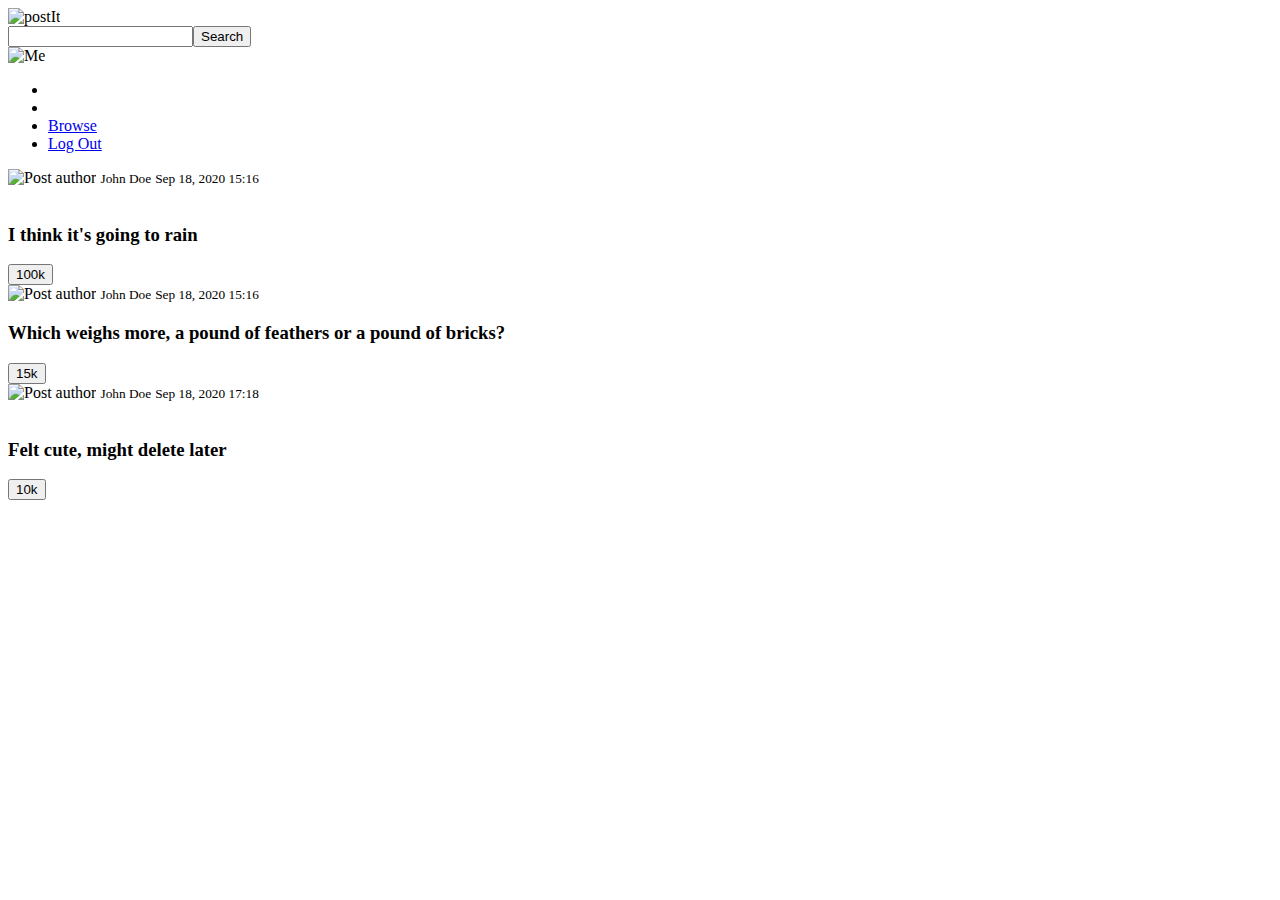
==== index.html @ 9062f505 "first task almost done" ====
<!DOCTYPE html>
<html lang="en" dir="ltr">
  <head>
    <meta charset="utf-8">
    <link href="https://fonts.googleapis.com/css2?family=Roboto+Slab&display=swap" rel="stylesheet">
    <link rel="stylesheet" href="res/css/style.css">
    <title>postIt! Just Post It</title>
    <script src="https://ajax.googleapis.com/ajax/libs/jquery/3.5.1/jquery.min.js"></script>
    <script src="res/js/script.js"></script>

  </head>
  <body>
    <header>
      <nav>
        <div class="logo-container">
          <img src="res/images/logo.png" alt="postIt">
        </div>
        <div class="search-container">
          <input type="text" name="search"><button type="button">Search</button>
        </div>
        <div class="avatar-container">
          <img src="res/images/avatar.png" class="avatar" alt="Me">
          <div id="menu">
            <form>
              <ul>
                <li id="name"></li>
                <li id="email"></li>
                <li><a href="browse.html">Browse</a></a></li>
                <li><a href="login.html">Log Out</a></a></li>
              </ul>
            </form>
          </div>
        </div>
      </nav>
    </header>
    <section class="main-container">
      <div class="post">
        <div class="post-author">
          <span class="post-author-info">
            <img src="res/images/avatar.png" alt="Post author">
            <small>John Doe</small>
          </span>
          <small>Sep 18, 2020 15:16</small>
        </div>
        <div class="post-image">
          <img src="res/images/posts/1.jpg" alt="">
        </div>
        <div class="post-title">
          <h3>I think it's going to rain</h3>
        </div>
        <div class="post-actions">
          <button type="button" name="like" class="like-button">100k</button>
        </div>
      </div>

      <div class="post">
        <div class="post-author">
          <span class="post-author-info">
            <img src="res/images/avatar.png" alt="Post author">
            <small>John Doe</small>
          </span>
          <small>Sep 18, 2020 15:16</small>
        </div>
        <div class="post-title">
          <h3>Which weighs more, a pound of feathers or a pound of bricks?</h3>
        </div>
        <div class="post-actions">
          <button type="button" name="like" class="like-button">15k</button>
        </div>
      </div>

      <div class="post">
        <div class="post-author">
          <span class="post-author-info">
            <img src="res/images/avatar.png" alt="Post author">
            <small>John Doe</small>
          </span>
          <small>Sep 18, 2020 17:18</small>
        </div>
        <div class="post-image">
          <img src="res/images/posts/2.jpg" alt="">
        </div>
        <div class="post-title">
          <h3>Felt cute, might delete later</h3>
        </div>
        <div class="post-actions">
          <button type="button" name="like" class="like-button liked">10k</button>
        </div>
      </div>

    </section>
  </body>
</html>
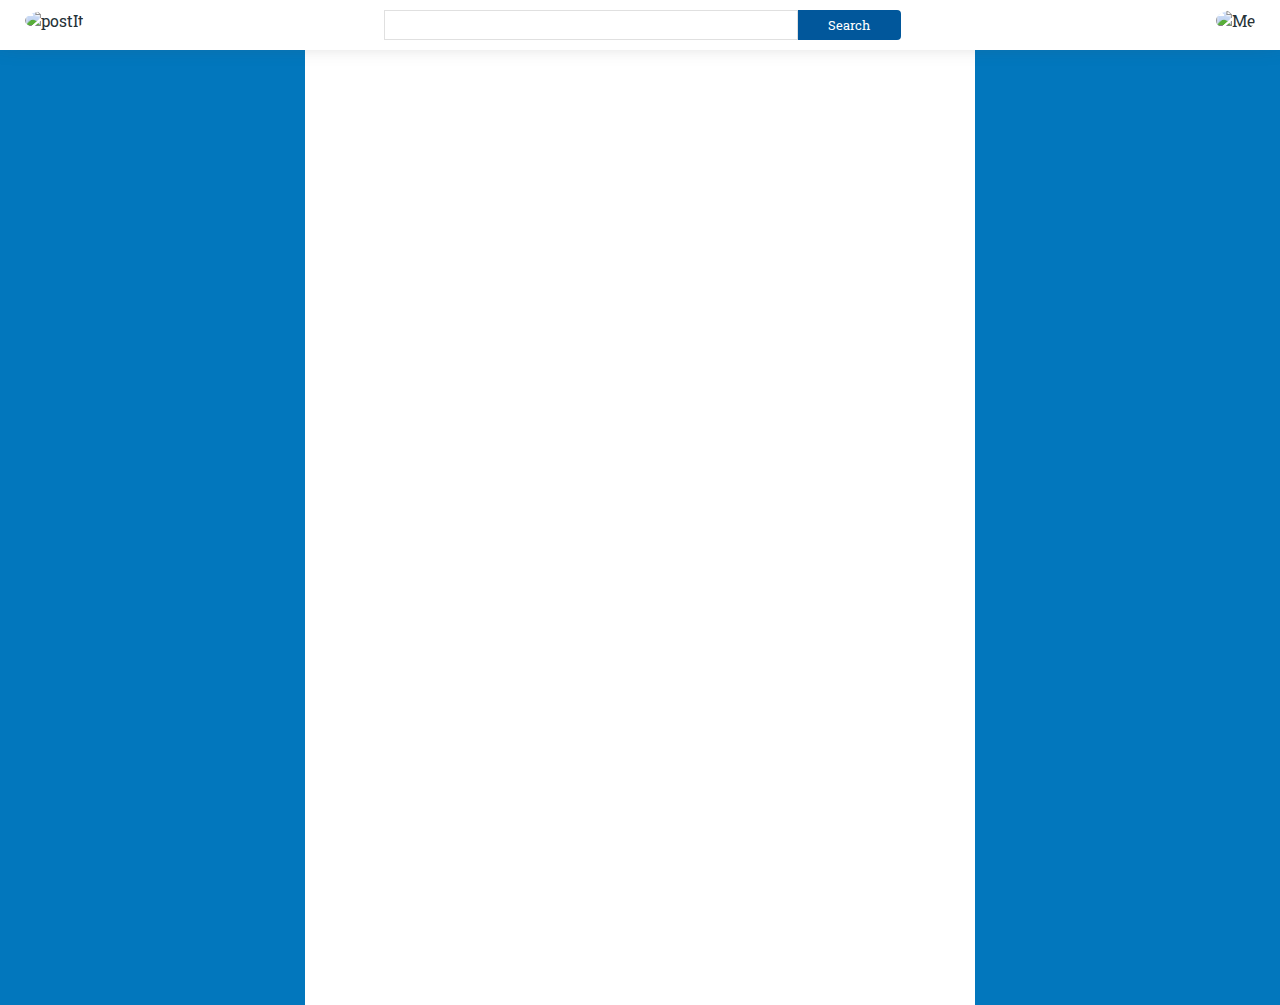
==== commit 6e986263: "Added fetching posts from endpoint" ====
--- a/index.html
+++ b/index.html
@@ -7,6 +7,9 @@
     <title>postIt! Just Post It</title>
     <script src="https://ajax.googleapis.com/ajax/libs/jquery/3.5.1/jquery.min.js"></script>
     <script src="res/js/script.js"></script>
+    <script src="res/js/post.js"></script>
+    <script src="res/js/media.js"></script>
+    <script src="res/js/person.js"></script>
 
   </head>
   <body>
@@ -34,60 +37,9 @@
       </nav>
     </header>
     <section class="main-container">
-      <div class="post">
-        <div class="post-author">
-          <span class="post-author-info">
-            <img src="res/images/avatar.png" alt="Post author">
-            <small>John Doe</small>
-          </span>
-          <small>Sep 18, 2020 15:16</small>
-        </div>
-        <div class="post-image">
-          <img src="res/images/posts/1.jpg" alt="">
-        </div>
-        <div class="post-title">
-          <h3>I think it's going to rain</h3>
-        </div>
-        <div class="post-actions">
-          <button type="button" name="like" class="like-button">100k</button>
-        </div>
+      <div class="posts">
+        
       </div>
-
-      <div class="post">
-        <div class="post-author">
-          <span class="post-author-info">
-            <img src="res/images/avatar.png" alt="Post author">
-            <small>John Doe</small>
-          </span>
-          <small>Sep 18, 2020 15:16</small>
-        </div>
-        <div class="post-title">
-          <h3>Which weighs more, a pound of feathers or a pound of bricks?</h3>
-        </div>
-        <div class="post-actions">
-          <button type="button" name="like" class="like-button">15k</button>
-        </div>
-      </div>
-
-      <div class="post">
-        <div class="post-author">
-          <span class="post-author-info">
-            <img src="res/images/avatar.png" alt="Post author">
-            <small>John Doe</small>
-          </span>
-          <small>Sep 18, 2020 17:18</small>
-        </div>
-        <div class="post-image">
-          <img src="res/images/posts/2.jpg" alt="">
-        </div>
-        <div class="post-title">
-          <h3>Felt cute, might delete later</h3>
-        </div>
-        <div class="post-actions">
-          <button type="button" name="like" class="like-button liked">10k</button>
-        </div>
-      </div>
-
     </section>
   </body>
 </html>--- a/res/css/style.css
+++ b/res/css/style.css
@@ -0,0 +1,230 @@
+* {
+    font-family: 'Roboto Slab', serif;
+    outline: none;
+}
+
+html, body {
+    margin: 0;
+    padding: 0;
+    width: 100%;
+    height: 100%;
+}
+
+body {
+    background-color: #0277bd;
+    color: #263238;
+}
+
+a {
+    color: #40c4ff;
+}
+
+.login-page {
+    width: 100%;
+    height: 100%;
+    display: flex;
+    justify-content: center;
+    align-items: center;
+}
+
+#login-container {
+    background-image: url(../images/logo.png);
+    background-size: 20% auto;
+    background-repeat: no-repeat;
+    background-position: 15px 15px;
+    min-width: 25%;
+    padding: 45px 45px;
+    background-color: #ffffff;
+    box-shadow: 0 0 15px rgba(38, 50, 56, 0.33);
+    text-align: center;
+}
+
+#login-container form div > input {
+    padding: 8px 16px;
+    margin: 4px 0;
+}
+
+button {
+    padding: 8px 16px;
+    margin: 4px 0;
+    color: #ffffff;
+    background-color: #01579b;
+    border: none;
+    border-radius: 4px;
+}
+
+button:hover {
+    box-shadow: 0 0 5px rgba(38, 50, 56, 0.7);
+    cursor: pointer;
+}
+
+header {
+    position: fixed;
+    width: 100%;
+    top: 0;
+    z-index: 1;
+}
+
+header:hover {
+    box-shadow: 0 -20px 30px #4d4d4d;
+}
+
+nav {
+    display: flex;
+    background-color: #ffffff;
+    align-items: center;
+}
+
+nav div {
+    height: 30px;
+    flex-grow: 4;
+    padding: 10px;
+}
+
+nav div img {
+    height: 100%;
+    width: 30px;
+    margin-left: 15px;
+    border-radius: 100%;
+    object-fit: cover;
+    object-position: top center;
+}
+
+nav div.search-container > input {
+    box-sizing: border-box;
+    height: 30px;
+    width: 80%;
+    margin: 0;
+    padding: 5px;
+    border: 1px solid #e0e0e0;
+}
+
+nav div.search-container > button {
+    height: 30px;
+    width: 20%;
+    margin: 0;
+    padding: 5px;
+    border-top-left-radius: 0;
+    border-bottom-left-radius: 0;
+}
+
+nav div.avatar-container {
+    margin-right: 15px;
+    text-align: right;
+}
+
+.main-container {
+    width: 50%;
+    min-height: 100%;
+    margin: auto auto;
+    padding: 90px 15px 15px 15px;
+    background-color: #ffffff;
+}
+
+.posts >div {
+    width: 90%;
+    margin: 15px;
+    box-shadow: 0 0 15px rgba(38, 50, 56, 0.33);
+    padding: 3%;
+
+}
+#postmedia{
+    width: 100%;
+}
+video{
+    width: 100%;
+}
+#postheader{
+    display: inline-block;
+    
+
+}
+
+#author{
+    display: inline-block;
+    padding-left: 5%;
+}
+#time{
+    display: inline-block;
+    padding-left: 35%;
+    text-align: right;
+}
+
+
+.like-button {
+    background-image: url(../images/like.png);
+    background-size: 15px;
+    background-repeat: no-repeat;
+    background-position: 5px center;
+    background-color: #01579b;
+    width: 60px;
+    height: 25px;
+    padding-left: 23px;
+    line-height: 10px;
+    text-align: left;
+    border: none;
+}
+
+
+#menu{
+    display: none;
+    width: 220px;
+    height: 140px;
+    position: absolute;
+    background-color: #ffffff;
+    right: 0;
+    text-align: left;
+    
+}
+#menu> form{
+    display: block;
+    float: left;
+    margin: 0;
+    padding: 0;
+}
+#menu> form > ul > li {
+    margin: 0;
+    list-style-type: none;
+    width: 100%;
+    padding: 5px;
+    border-top: 1px solid grey;
+    float: left;
+
+}
+
+.personArea{
+    align-content: center;
+}
+.personArea >div{
+    margin: 5%;
+    padding: 5%;
+    text-align: center;
+    border-style: solid;
+    border-color: #cdcdcd;
+    border-width: 2px;
+    border-radius: 5%;
+}
+#postavatar{
+    object-fit: cover;
+    object-position: center top;
+    height: 50px;
+    width: 50px;
+    border-radius: 50%;
+    padding: 100 px;
+}
+
+#avatar {
+    object-fit: cover;
+    object-position: center top;
+    height: 300px;
+    width: 300px;
+    border-radius: 50%;
+  }
+
+ .postmedia{
+     width: max-content;
+ }
+
+  h1{
+      text-align: center;
+  }
